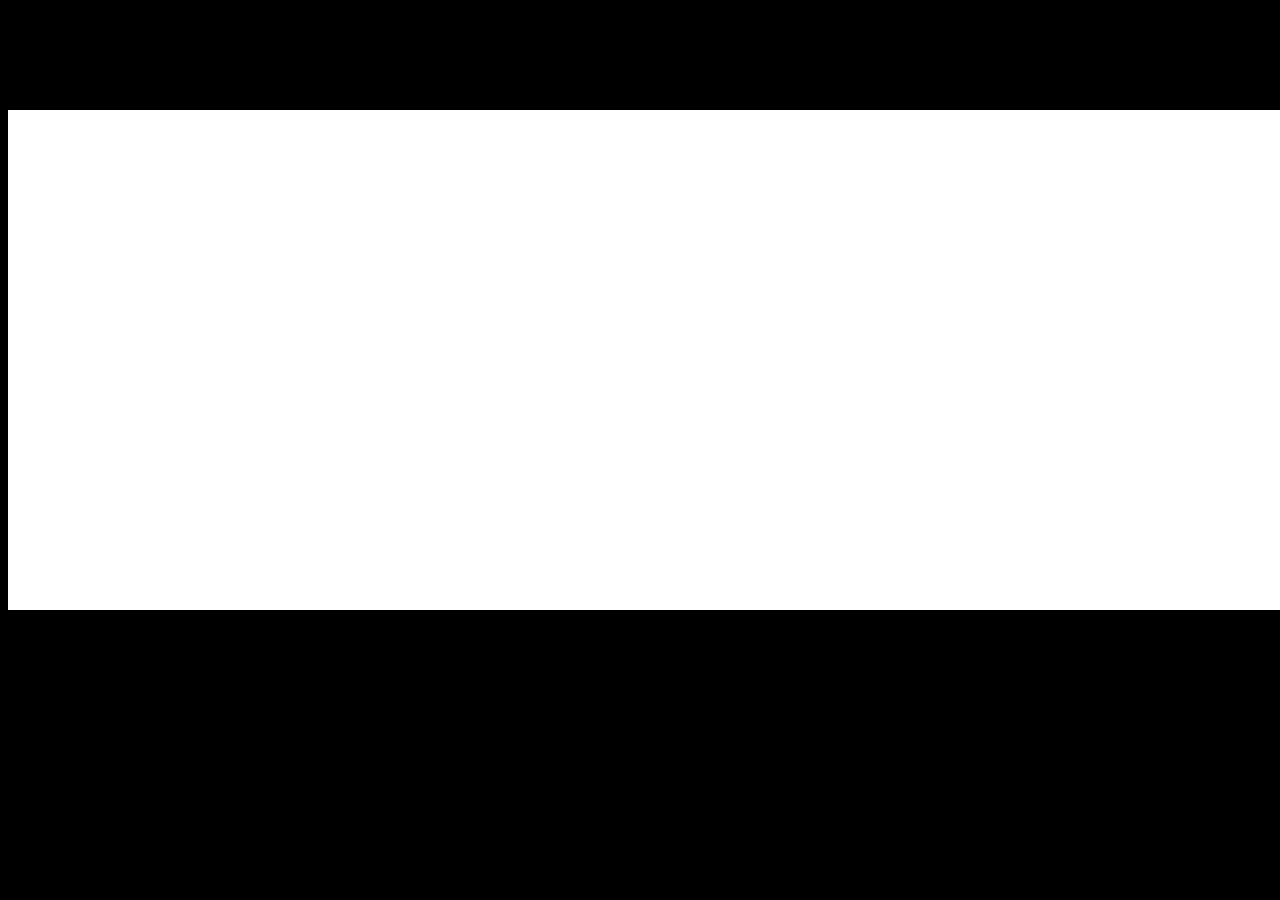
==== main.html @ 0307c459 "all layout, styles, and images" ====
<!doctype html>
<html lang="en">
<head>
	<meta charset="UTF-8">
	<title></title>
	<link rel="stylesheet" href="css/normalize.css">
	<link rel="stylesheet" href="css/main.css">
	<script src="http://code.jquery.com/jquery.min.js"></script>
	<script src="js/app.js"></script>
</head>
<body>
	<div class='main'>
		<div class="ryu">
			<div class="ryu-still"></div>
  			<div class="ryu-ready"></div>
  			<div class="ryu-throwing"></div>
		</div>
		<div class="hadouken"></div>
	</div>
</body>
</html>
---- css/main.css ----
body {
  background-color: black;
}
.main {
  background-color: white;
  margin-top: 110px;
  padding-left: 100px;
  min-width: 1200px;
  height: 500px;
  position: relative;
  z-index: 1;
}

.ryu {
    width: 659px;
    height: 494px;
}
.ryu-ready, .ryu-still, .ryu-throwing {
  width: 659px;
  height: 494px;
}

.ryu-ready, .ryu-throwing {
  display: none;
} 

.ryu-ready {
  background-image: url('../images/ryu-ready-position.gif');
}

.ryu-still {
  background-image: url('../images/ryu-standing-still.png');
	display: block;
}

.ryu-throwing {
  background-image: url('../images/ryu-throwing-hadouken.png');
}

.hadouken, .ryu-ready, .ryu-still, .ryu-throwing {
  background-repeat: no-repeat;
}

.hadouken {
  background-image: url('../images/hadouken.gif');
  width: 156px; 
  height: 90px;
  display: none;
  float: left;
  position: absolute;
  z-index: 10;
  top: 170px;
  left: 610px;
}
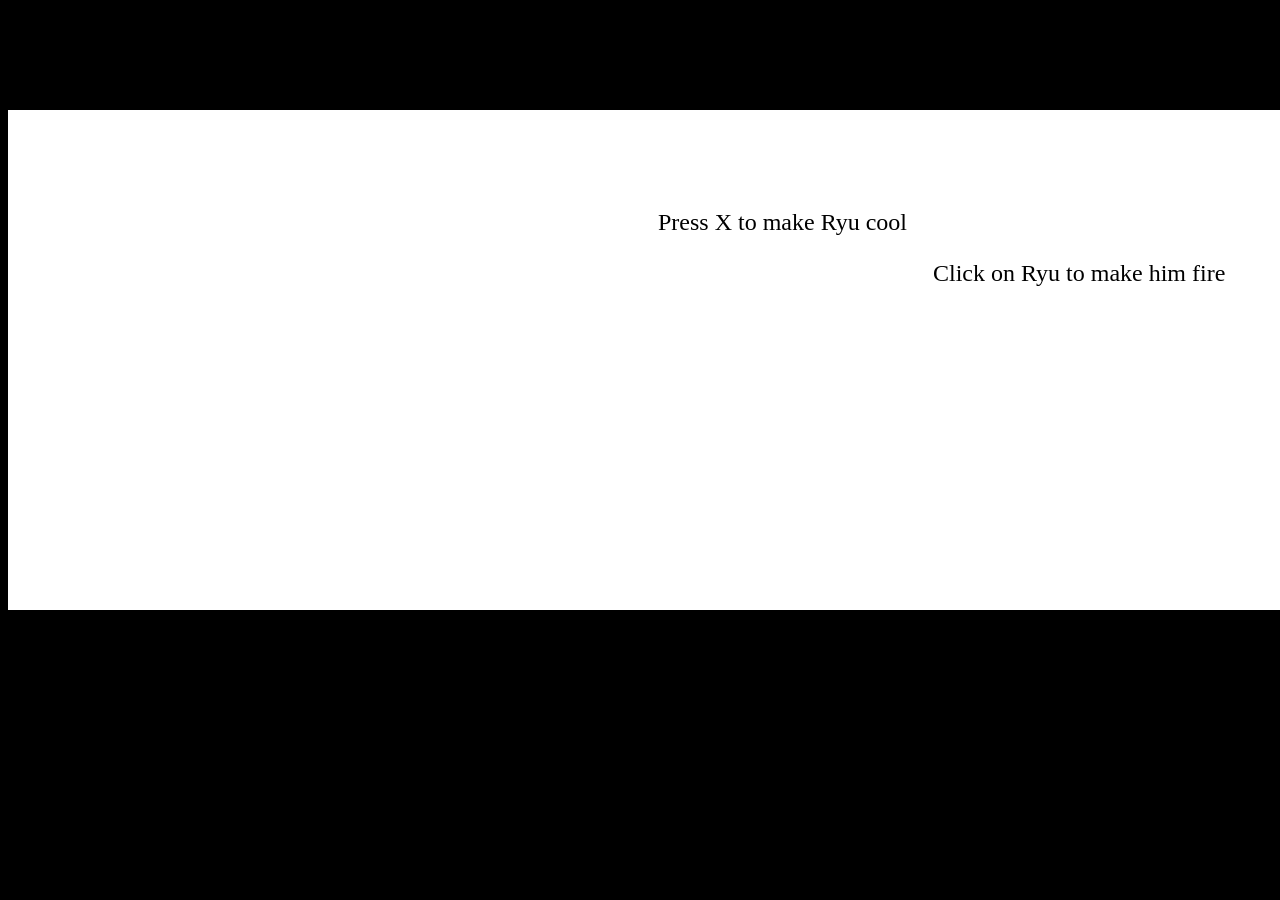
==== commit 8bd0d1d9: "fix layout of all components" ====
--- a/main.html
+++ b/main.html
@@ -5,17 +5,25 @@
 	<title></title>
 	<link rel="stylesheet" href="css/normalize.css">
 	<link rel="stylesheet" href="css/main.css">
-	<script src="http://code.jquery.com/jquery.min.js"></script>
+	<script src="js/jquery-2.1.4.min.js"></script>
 	<script src="js/app.js"></script>
 </head>
 <body>
 	<div class='main'>
 		<div class="ryu">
+			<div class="ryu-cool"></div>
 			<div class="ryu-still"></div>
-  			<div class="ryu-ready"></div>
-  			<div class="ryu-throwing"></div>
+	  		<div class="ryu-ready"></div>
+	  		<div class="ryu-throwing"></div>
+			<div class="hadouken"></div>
 		</div>
-		<div class="hadouken"></div>
+		<div class="wrapper">	
+			<div class='text'>
+				<p>Press X to make Ryu cool</p>
+				<p>Click on Ryu to make him fire</p>
+			</div>
+		</div>
 	</div>
+	<audio id="hadouken-sound" src="sound/hadouken.mp3">
 </body>
 </html>
--- a/css/main.css
+++ b/css/main.css
@@ -2,6 +2,7 @@
 body {
   background-color: black;
 }
+
 .main {
   background-color: white;
   margin-top: 110px;
@@ -12,34 +13,41 @@
   z-index: 1;
 }
 
+.main > div {
+  display: inline-block;
+}
+
+.hadouken, .ryu-ready, .ryu-still, .ryu-throwing, .ryu-cool {
+  background-repeat: no-repeat;
+}
+
 .ryu {
     width: 659px;
     height: 494px;
 }
-.ryu-ready, .ryu-still, .ryu-throwing {
+.ryu-ready, .ryu-still, .ryu-throwing, .ryu-cool {
   width: 659px;
   height: 494px;
 }
 
-.ryu-ready, .ryu-throwing {
+.ryu-ready, .ryu-throwing, .ryu-cool {
   display: none;
 } 
 
+.ryu-still {
+  background-image: url('../images/ryu-standing-still.png'); 
+}
+
 .ryu-ready {
   background-image: url('../images/ryu-ready-position.gif');
-}
-
-.ryu-still {
-  background-image: url('../images/ryu-standing-still.png');
-	display: block;
 }
 
 .ryu-throwing {
   background-image: url('../images/ryu-throwing-hadouken.png');
 }
 
-.hadouken, .ryu-ready, .ryu-still, .ryu-throwing {
-  background-repeat: no-repeat;
+.ryu-cool {
+  background-image: url('../images/ryu-cool.gif');
 }
 
 .hadouken {
@@ -52,4 +60,21 @@
   z-index: 10;
   top: 170px;
   left: 610px;
-}+}
+
+.wrapper {
+  position: absolute;
+  left: 650px;
+  height: 425px;
+  width: 600px;
+  padding-top: 75px;
+}
+
+.text p {
+  width: 50%;
+  font-size: 1.5em;
+}
+
+.text p + p {
+  margin-left: 275px;
+}
